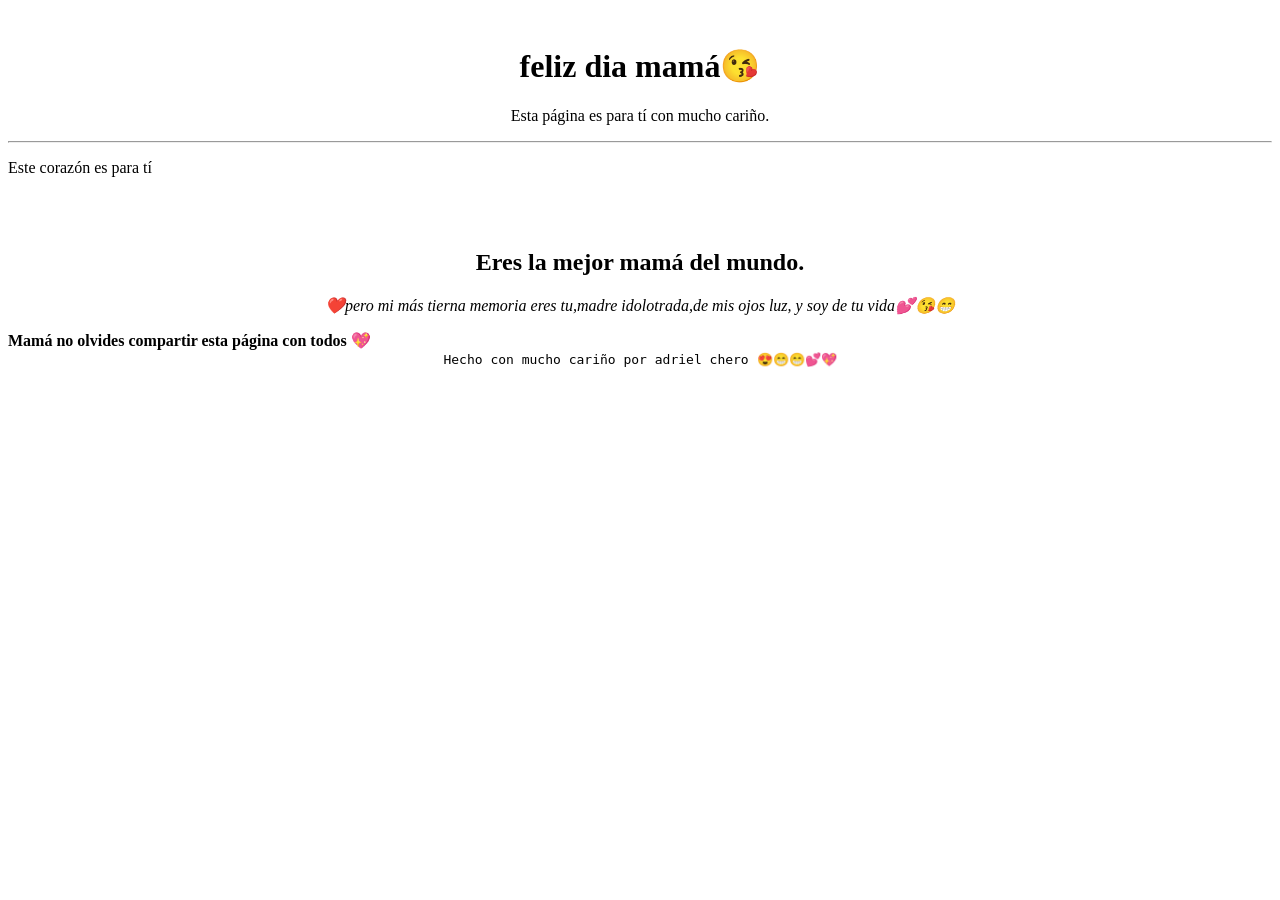
==== docs/index.html @ f195a5e2 "." ====
<!DOCTYPE html>
<html lang="en">
<head>
  <meta charset="UTF-8">
  <meta name="viewport" content="width=device-width, initial-scale=1.0">
  <title>💕monica 💕</title>
</head>
<body>
  <header>
    <div style="width: 100%; text-align: center;">
      <img width="200px" src="https://tse2.mm.bing.net/th/id/OIP.tnbT38kGY3yY0z0gsshfdAAAAA?rs=1&pid=ImgDetMain&o=7&rm=3" alt="">
    </div>
    <h1 style="text-align: center;">
      feliz dia mamá😘
    </h1>
    <p style="text-align: center;">
      Esta página es para tí con mucho cariño.
    </p>
    <hr>
  </header>
  <main>
    <p>

      Este corazón es para tí
      
    </p>
    <br>
    <div style="width: 100%; text-align: center;">
      <img style="width: 100%; max-width: 400px;" src="https://tse1.mm.bing.net/th/id/OIP.IkLHC3bJBGNPCFRtoQX-lgHaGB?rs=1&pid=ImgDetMain&o=7&rm=3" alt="">
    </div>
    <h2 style="text-align: center;">

      Eres la mejor mamá del mundo.

      </h2>
    <p style="text-align: center;">
      <em>
        
        ❤️pero mi más tierna memoria eres tu,madre idolotrada,de mis ojos luz, y soy de tu vida💕😘😁

      </em>
    </p>
    <strong>
      Mamá no olvides compartir esta página con todos 💖
    </strong>
  </main>
  <footer  style="text-align: center;">
    <code>

      Hecho con mucho cariño por adriel chero 😍😁😁💕💖

    </code>
  </footer>
</body>
</html>
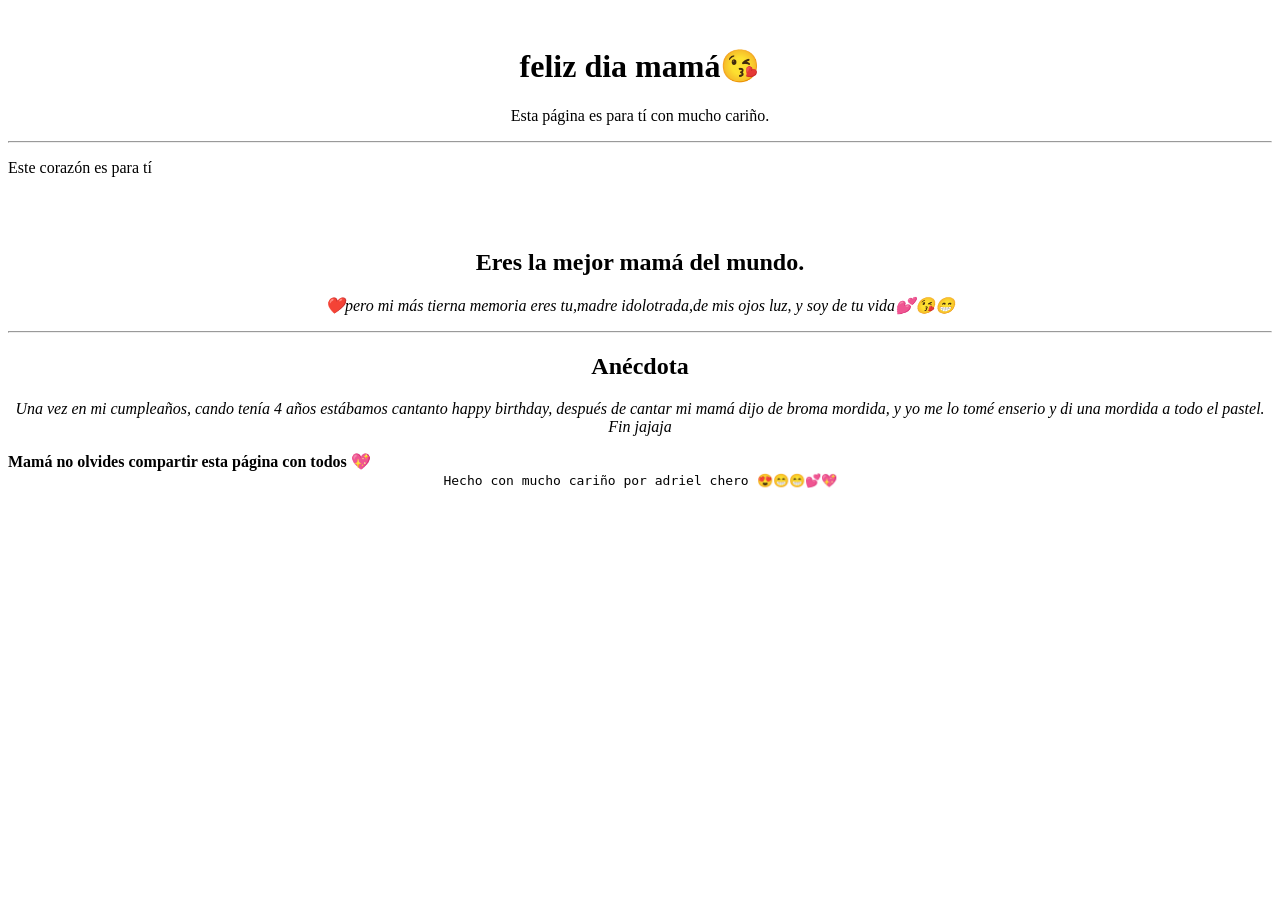
==== commit a0ccea55: "." ====
--- a/docs/index.html
+++ b/docs/index.html
@@ -40,6 +40,25 @@
 
       </em>
     </p>
+    <hr>
+    <h2 style="text-align: center;">
+      Anécdota
+    </h2>
+
+
+
+    <p style="text-align: center;">
+
+
+
+      <em>
+        Una vez en mi cumpleaños, cando tenía 4 años estábamos cantanto happy birthday, después de cantar mi mamá dijo de broma mordida, y yo me lo tomé enserio y di una mordida a todo el pastel. Fin jajaja
+
+      </em>
+
+
+
+    </p>
     <strong>
       Mamá no olvides compartir esta página con todos 💖
     </strong>
